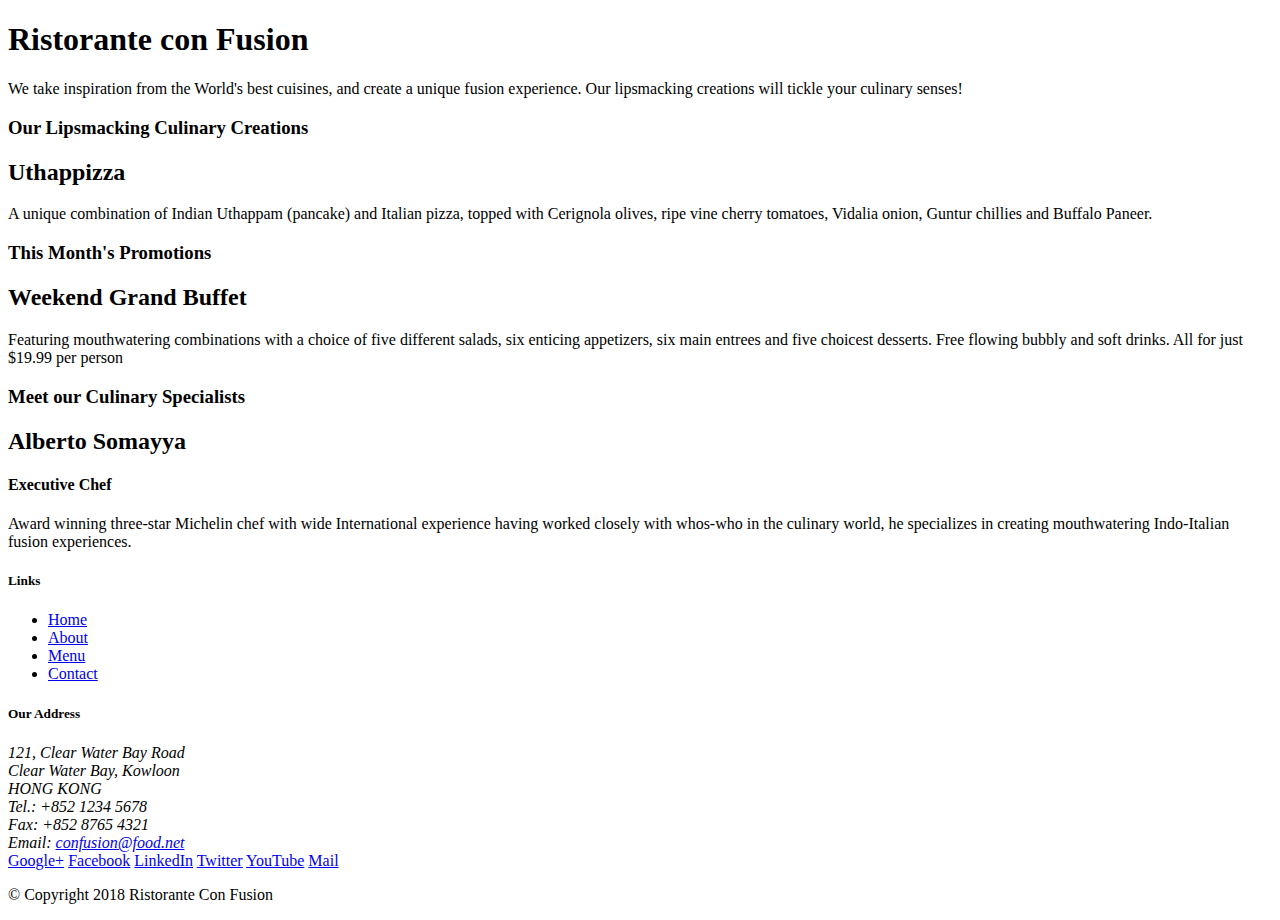
==== index.html @ 3bffe42e "initial Setup" ====
<!DOCTYPE html>
<html lang="en">

<head>
    <title>Ristorante Con Fusion</title>
</head>

<body>

    <header>
        <div>
            <div>
                <div>
                    <h1>Ristorante con Fusion</h1>
                    <p>We take inspiration from the World's best cuisines, and create a unique fusion experience. Our lipsmacking creations will tickle your culinary senses!</p>
                </div>
                <div>
                </div>
            </div>
        </div>
    </header>

    <div>
        <div>
            <div>
                <h3>Our Lipsmacking Culinary Creations</h3>
            </div>
            <div>
                <h2>Uthappizza</h2>
                <p>A unique combination of Indian Uthappam (pancake) and Italian pizza, topped with Cerignola olives, ripe vine cherry tomatoes, Vidalia onion, Guntur chillies and Buffalo Paneer.</p>
            </div>
        </div>


        <div>
            <div>
                <h3>This Month's Promotions</h3>
            </div>
            <div>
                <h2>Weekend Grand Buffet</h2>
                <p>Featuring mouthwatering combinations with a choice of five different salads, six enticing appetizers, six main entrees and five choicest desserts. Free flowing bubbly and soft drinks. All for just $19.99 per person </p>
            </div>
        </div>

        <div>
            <div>
                <h3>Meet our Culinary Specialists</h3>
            </div>
            <div>
                <h2>Alberto Somayya</h2>
                <h4>Executive Chef</h4>
                <p>Award winning three-star Michelin chef with wide International experience having worked closely with whos-who in the culinary world, he specializes in creating mouthwatering Indo-Italian fusion experiences. </p>
            </div>
        </div>
    </div>

    <footer>
        <div>
            <div>             
                <div>
                    <h5>Links</h5>
                    <ul>
                        <li><a href="#">Home</a></li>
                        <li><a href="#">About</a></li>
                        <li><a href="#">Menu</a></li>
                        <li><a href="#">Contact</a></li>
                    </ul>
                </div>
                <div>
                    <h5>Our Address</h5>
                    <address>
		              121, Clear Water Bay Road<br>
		              Clear Water Bay, Kowloon<br>
		              HONG KONG<br>
		              Tel.: +852 1234 5678<br>
		              Fax: +852 8765 4321<br>
		              Email: <a href="mailto:confusion@food.net">confusion@food.net</a>
		           </address>
                </div>
                <div>
                    <div>
                        <a href="http://google.com/+">Google+</a>
                        <a href="http://www.facebook.com/profile.php?id=">Facebook</a>
                        <a href="http://www.linkedin.com/in/">LinkedIn</a>
                        <a href="http://twitter.com/">Twitter</a>
                        <a href="http://youtube.com/">YouTube</a>
                        <a href="mailto:">Mail</a>
                    </div>
                </div>
           </div>
           <div>             
                <div>
                    <p>© Copyright 2018 Ristorante Con Fusion</p>
                </div>
           </div>
        </div>
    </footer>

</body>

</html>
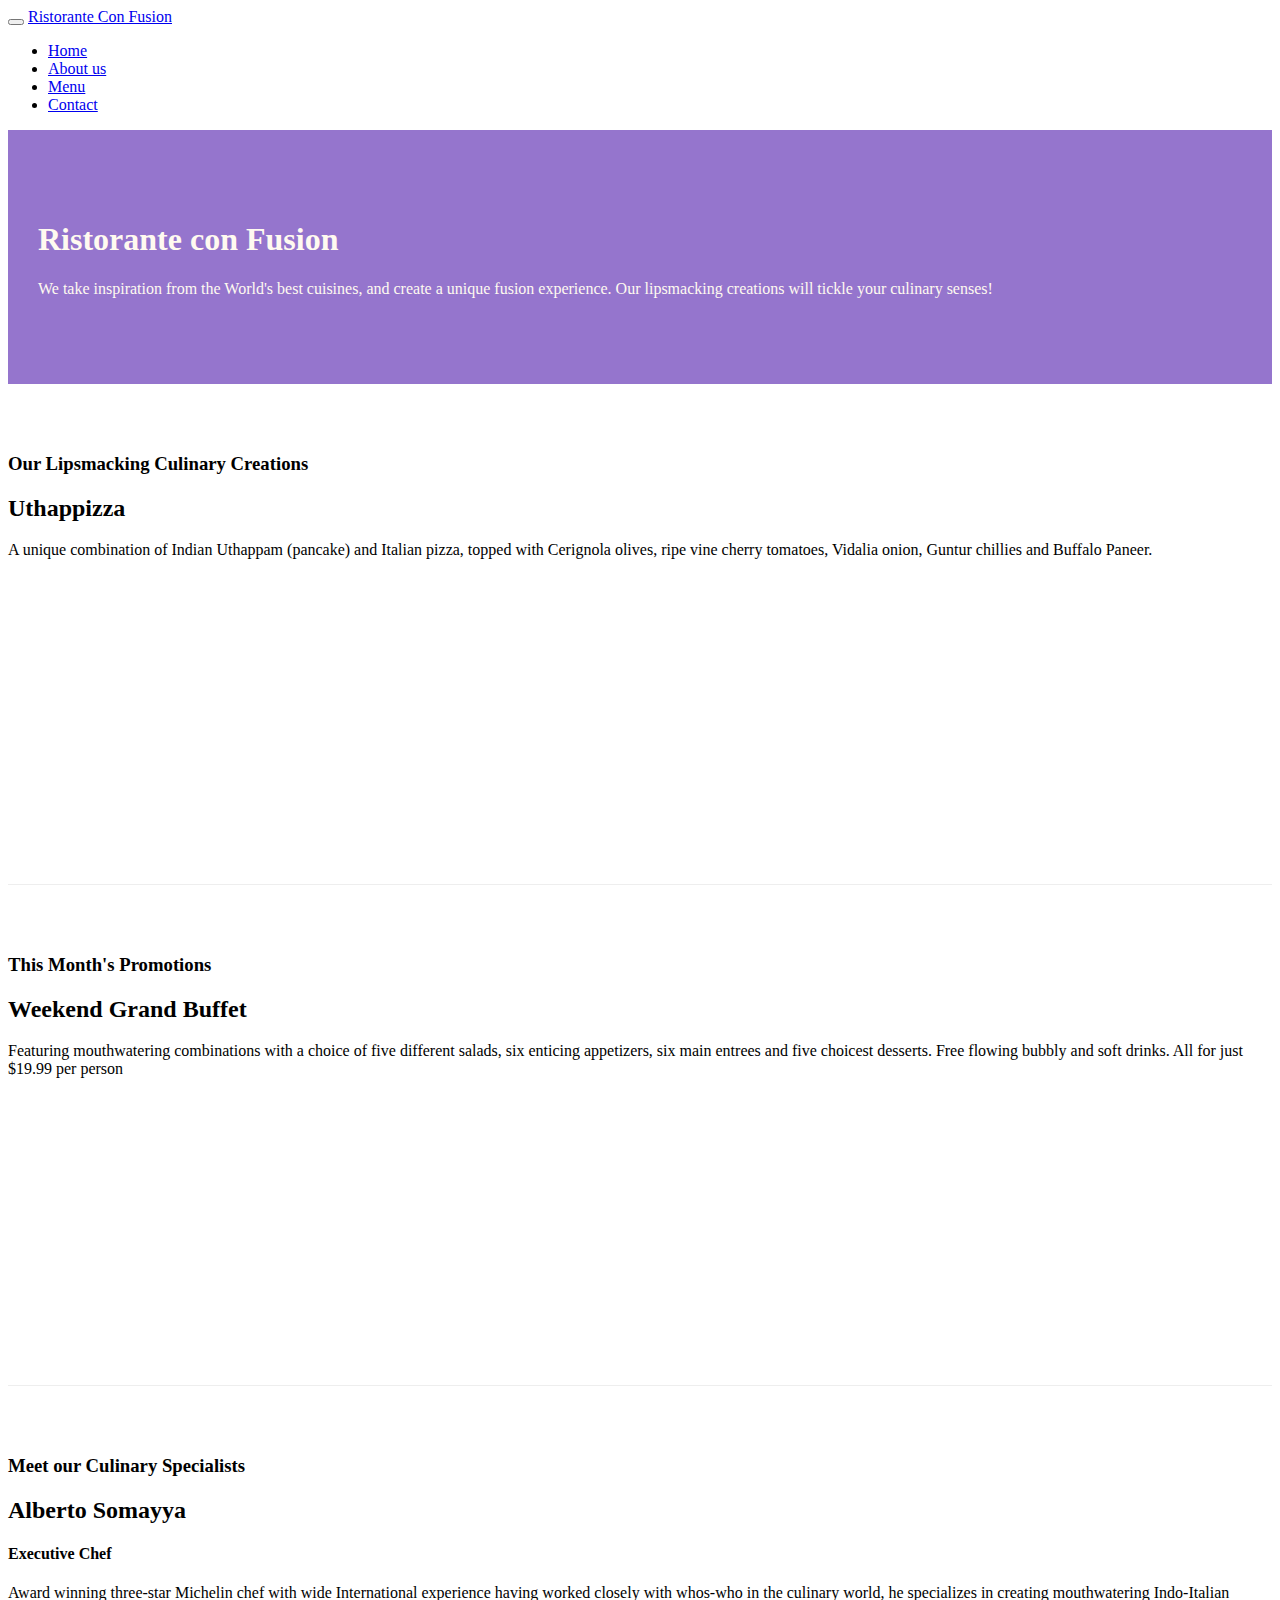
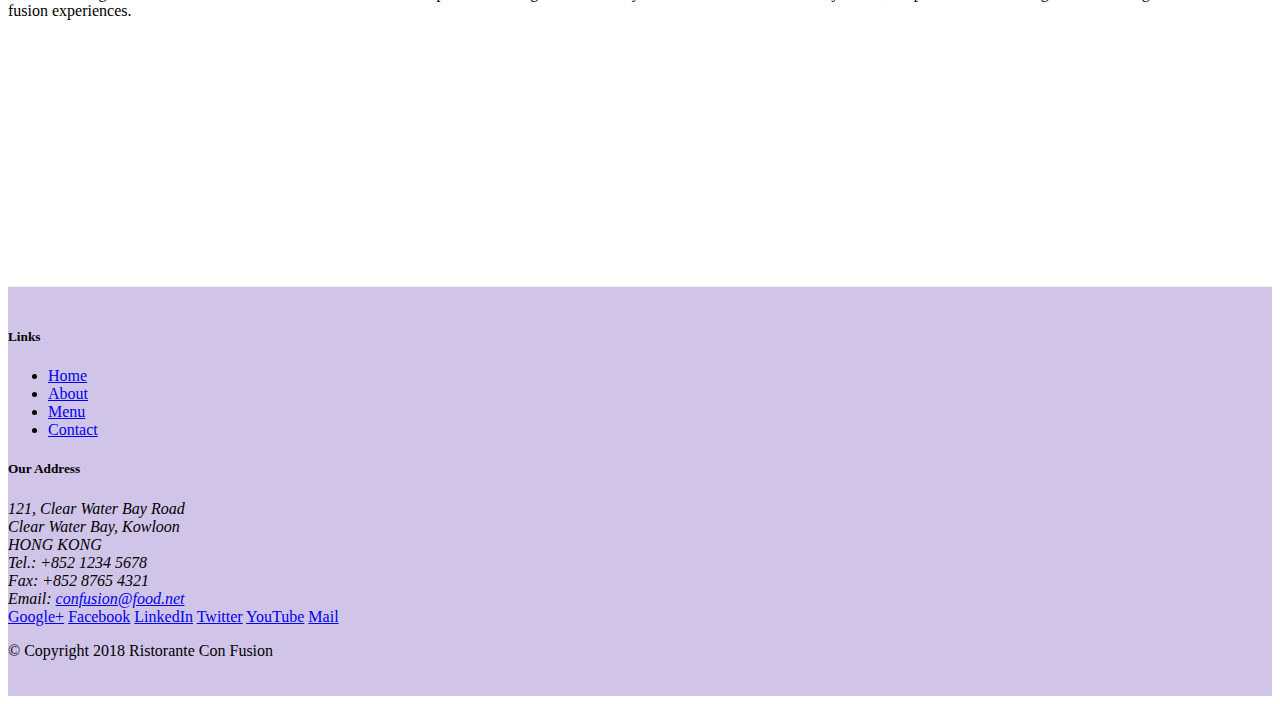
==== commit db490809: "Boostrap 1" ====
--- a/index.html
+++ b/index.html
@@ -3,82 +3,121 @@
 
 <head>
     <title>Ristorante Con Fusion</title>
+    <meta charset="utf-8">
+    <meta name="viewport" content="width=device-width, initial-scale=1, shrink-to-fit=no">
+    <meta http-equiv="x-ua-compatible" content="ie=edge">
+    <link rel="stylesheet" href="node_modules/bootstrap/dist/css/bootstrap.min.css">
+    <script src="node_modules/jquery/dist/jquery.slim.min.js"></script>
+    <script src="node_modules/popper.js/dist/umd/popper.min.js"></script>
+    <script src="node_modules/bootstrap/dist/js/bootstrap.min.js"></script>
+    <link href="css/mystyle.css" rel="stylesheet">
+
 </head>
 
 <body>
+    <nav class="navbar navbar-dark navbar-expand-sm bg-primary fixed-top">
+        <div class="container">
+            <button class="navbar-toggler" type="button" data-toggle="collapse" data-target="#Navbar">
+                <span class="navbar-toggler-icon"></span>
+            </button>
+            <a class="navbar-brand" href="#">Ristorante Con Fusion</a>
+            <div class="collapse navbar-collapse" id="Navbar">
+                <ul class="navbar-nav mr-auto">
+                    <li class="navbar-item active">
+                        <a href="#" class="nav-link">Home</a>
+                    </li>
+                    <li class="navbar-item">
+                        <a href="./aboutus.html" class="nav-link">About us</a>
+                    </li>
+                    <li class="navbar-item">
+                        <a href="#" class="nav-link">Menu</a>
+                    </li>
+                    <li class="navbar-item">
+                        <a href="#" class="nav-link">Contact</a>
+                    </li>
 
-    <header>
-        <div>
-            <div>
-                <div>
+                </ul>
+            </div>
+        </div>
+    </nav>
+    <header class="jumbotron">
+        <div class="container">
+            <div class="row row-header">
+                <div class="col-12 col-sm-6">
                     <h1>Ristorante con Fusion</h1>
-                    <p>We take inspiration from the World's best cuisines, and create a unique fusion experience. Our lipsmacking creations will tickle your culinary senses!</p>
+                    <p>We take inspiration from the World's best cuisines, and create a unique fusion experience. Our
+                        lipsmacking creations will tickle your culinary senses!</p>
                 </div>
-                <div>
+                <div class="col-12 col-sm">
                 </div>
             </div>
         </div>
     </header>
 
-    <div>
-        <div>
-            <div>
+    <div class="container">
+        <div class="row row-content align-items-center">
+            <div class="col-12 col-sm-4 order-sm-last col-md-3">
                 <h3>Our Lipsmacking Culinary Creations</h3>
             </div>
-            <div>
+            <div class="col col-sm order-sm-first col-md">
                 <h2>Uthappizza</h2>
-                <p>A unique combination of Indian Uthappam (pancake) and Italian pizza, topped with Cerignola olives, ripe vine cherry tomatoes, Vidalia onion, Guntur chillies and Buffalo Paneer.</p>
+                <p>A unique combination of Indian Uthappam (pancake) and Italian pizza, topped with Cerignola olives,
+                    ripe vine cherry tomatoes, Vidalia onion, Guntur chillies and Buffalo Paneer.</p>
             </div>
         </div>
 
 
-        <div>
-            <div>
+        <div class="row row-content align-items-center">
+            <div class="col-12 col-sm-4 order-sm-last col-md-3">
                 <h3>This Month's Promotions</h3>
             </div>
-            <div>
+            <div class="col col-sm order-sm-first col-md">
                 <h2>Weekend Grand Buffet</h2>
-                <p>Featuring mouthwatering combinations with a choice of five different salads, six enticing appetizers, six main entrees and five choicest desserts. Free flowing bubbly and soft drinks. All for just $19.99 per person </p>
+                <p>Featuring mouthwatering combinations with a choice of five different salads, six enticing appetizers,
+                    six main entrees and five choicest desserts. Free flowing bubbly and soft drinks. All for just
+                    $19.99 per person </p>
             </div>
         </div>
 
-        <div>
-            <div>
+        <div class="row row-content align-items-center">
+            <div class="col-12 col-sm-4 order-sm-last col-md-3">
                 <h3>Meet our Culinary Specialists</h3>
             </div>
-            <div>
+            <div class="col col-sm order-sm-first col-md">
                 <h2>Alberto Somayya</h2>
                 <h4>Executive Chef</h4>
-                <p>Award winning three-star Michelin chef with wide International experience having worked closely with whos-who in the culinary world, he specializes in creating mouthwatering Indo-Italian fusion experiences. </p>
+                <p>Award winning three-star Michelin chef with wide International experience having worked closely with
+                    whos-who in the culinary world, he specializes in creating mouthwatering Indo-Italian fusion
+                    experiences. </p>
             </div>
         </div>
     </div>
 
-    <footer>
-        <div>
-            <div>             
-                <div>
+    <footer class="footer">
+        <div class="container">
+            <div class="row">
+                <div class="col-4 offset-1 col-sm-2">
                     <h5>Links</h5>
-                    <ul>
+                    <ul class="list-unstyled">
                         <li><a href="#">Home</a></li>
                         <li><a href="#">About</a></li>
                         <li><a href="#">Menu</a></li>
                         <li><a href="#">Contact</a></li>
                     </ul>
                 </div>
-                <div>
+                <div class="col-7 col-sm-5">
                     <h5>Our Address</h5>
                     <address>
-		              121, Clear Water Bay Road<br>
-		              Clear Water Bay, Kowloon<br>
-		              HONG KONG<br>
-		              Tel.: +852 1234 5678<br>
-		              Fax: +852 8765 4321<br>
-		              Email: <a href="mailto:confusion@food.net">confusion@food.net</a>
-		           </address>
+                        121, Clear Water Bay Road<br>
+                        Clear Water Bay, Kowloon<br>
+                        HONG KONG<br>
+                        Tel.: +852 1234 5678<br>
+                        Fax: +852 8765 4321<br>
+                        Email: <a href="mailto:confusion@food.net">confusion@food.net</a>
+                    </address>
                 </div>
-                <div>
-                    <div>
+                <div class="col-12 col-sm-4 align-self-center">
+                    <div class="text-center">
                         <a href="http://google.com/+">Google+</a>
                         <a href="http://www.facebook.com/profile.php?id=">Facebook</a>
                         <a href="http://www.linkedin.com/in/">LinkedIn</a>
@@ -87,12 +126,12 @@
                         <a href="mailto:">Mail</a>
                     </div>
                 </div>
-           </div>
-           <div>             
-                <div>
+            </div>
+            <div class="row justify-content-center">
+                <div class="col-auto">
                     <p>© Copyright 2018 Ristorante Con Fusion</p>
                 </div>
-           </div>
+            </div>
         </div>
     </footer>
 
--- a/css/mystyle.css
+++ b/css/mystyle.css
@@ -0,0 +1,30 @@
+.row-header{
+    margin: 0px auto;
+    padding: 0px;
+}
+
+.row-content{
+    margin: 0px auto;
+    padding: 50px 0px 50px 0px;
+    border-bottom: 1px ridge;
+    min-height: 400px;
+}
+
+.footer{
+    background-color: #D1C4E9;
+    margin: 0px auto;
+    padding: 20px 0px 20px 0px;
+}
+
+.jumbotron{
+    padding: 70px 30px 70px 30px;
+    margin: 0px auto;
+    background: #9575cd;
+    color: floralwhite;
+}
+
+.address{
+    font-size: 80%;
+    margin: 0px;
+    color: #0f0f0f;
+}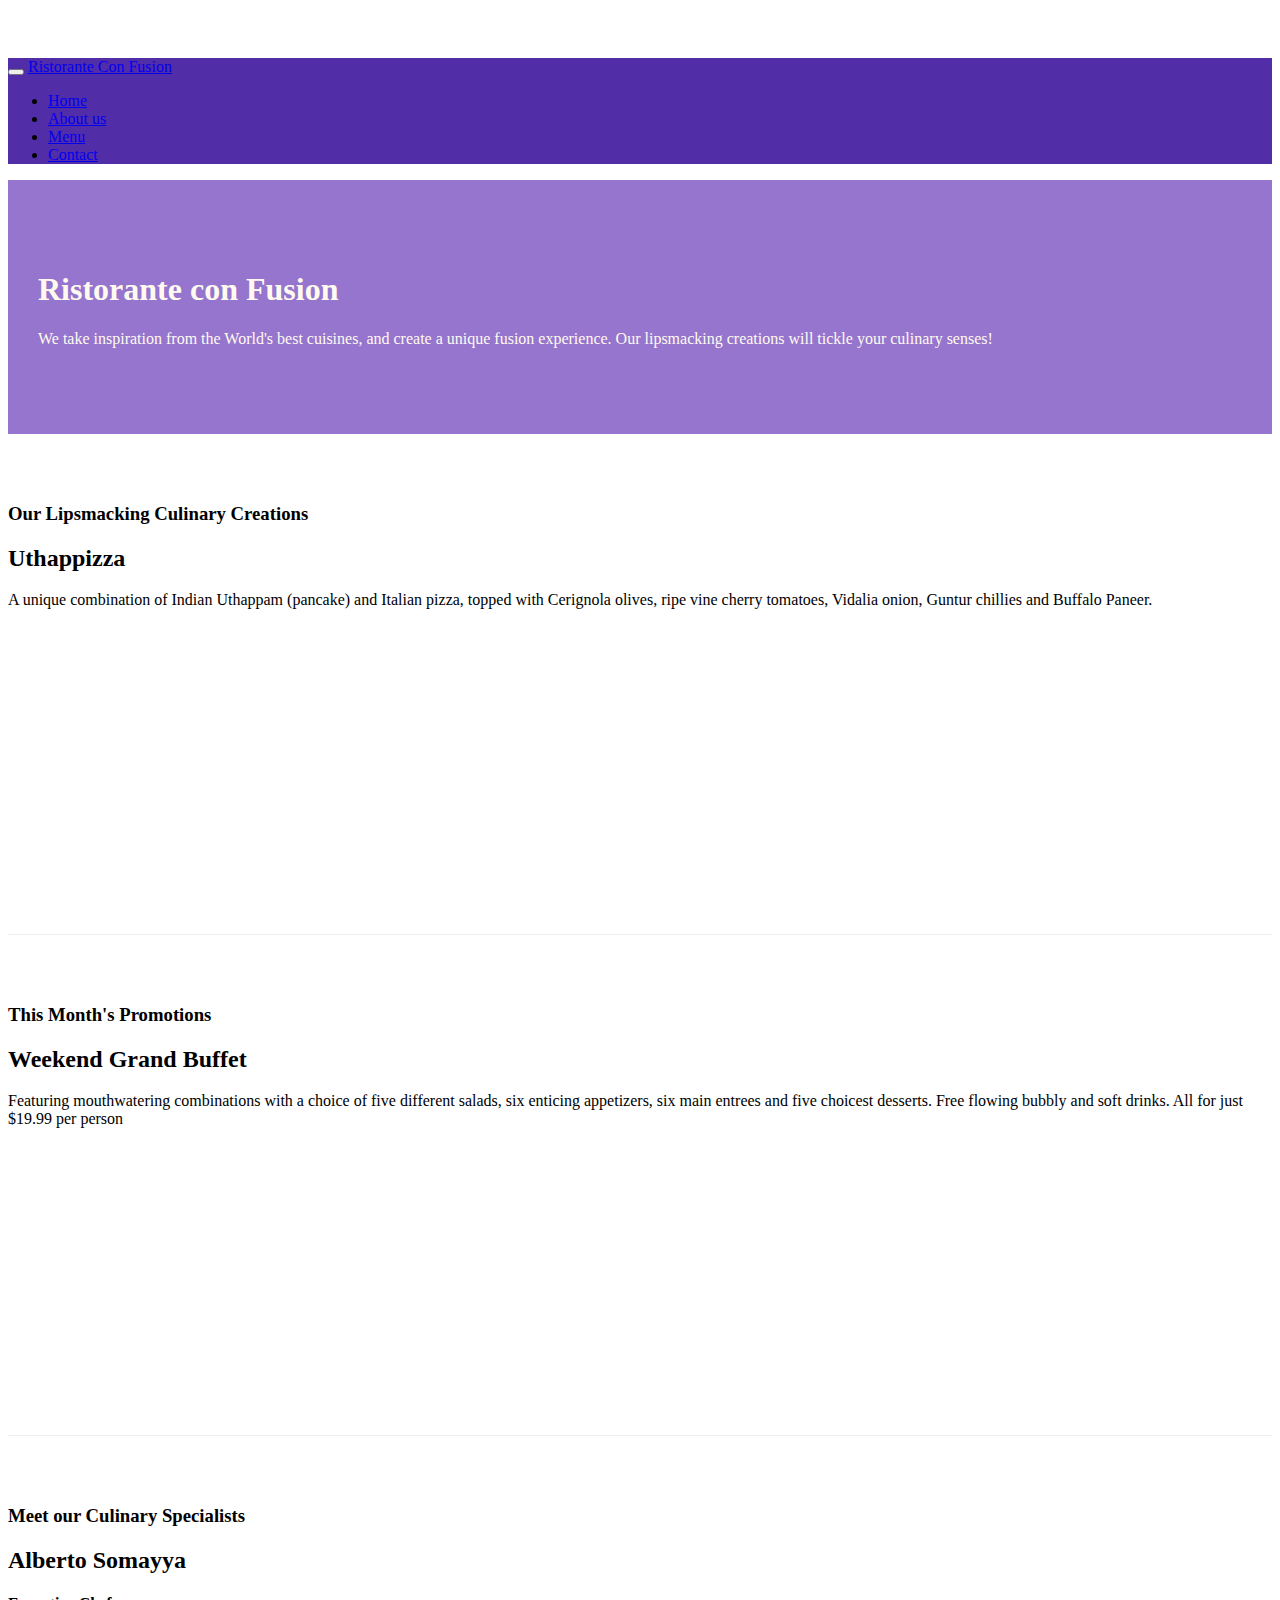
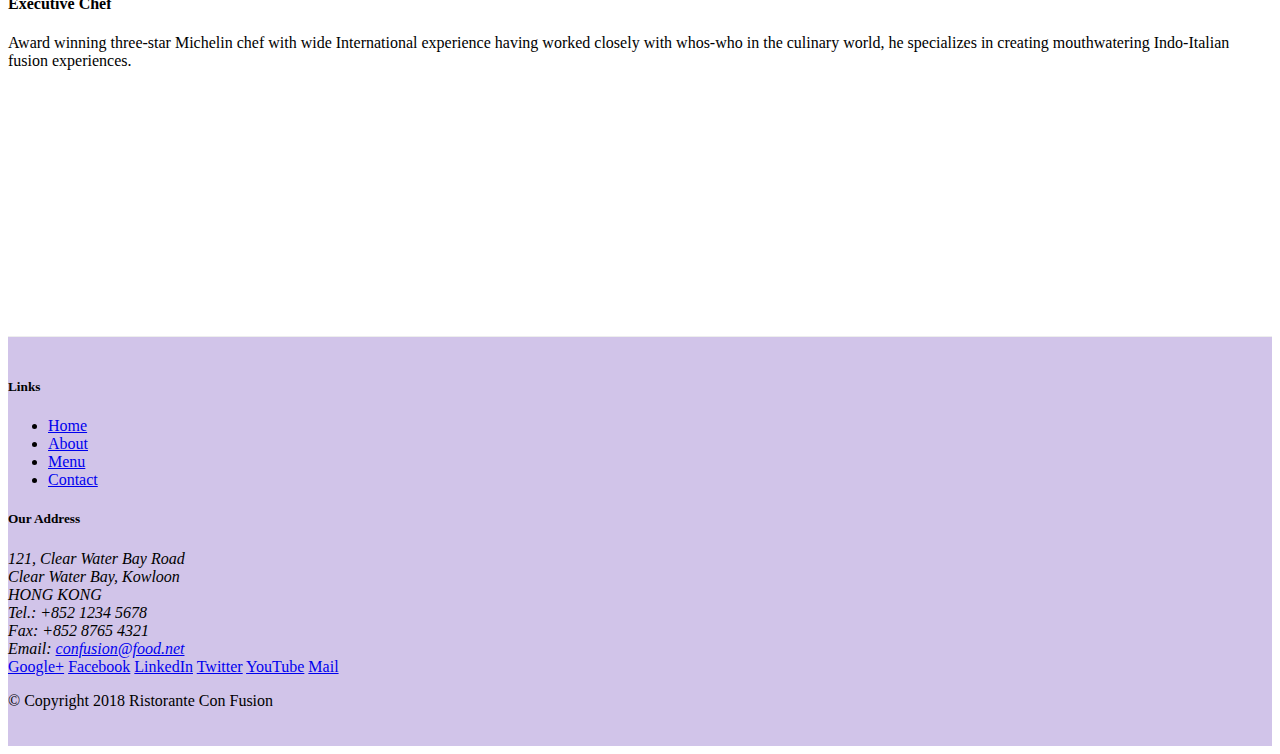
==== commit 654ef820: "Navbar and Breadcrumbs" ====
--- a/index.html
+++ b/index.html
@@ -15,7 +15,7 @@
 </head>
 
 <body>
-    <nav class="navbar navbar-dark navbar-expand-sm bg-primary fixed-top">
+    <nav class="navbar navbar-dark navbar-expand-sm  fixed-top">
         <div class="container">
             <button class="navbar-toggler" type="button" data-toggle="collapse" data-target="#Navbar">
                 <span class="navbar-toggler-icon"></span>
--- a/css/mystyle.css
+++ b/css/mystyle.css
@@ -27,4 +27,13 @@
     font-size: 80%;
     margin: 0px;
     color: #0f0f0f;
-}+}
+
+body {
+    padding: 50px 0px 0px 0px;
+    z-index: 0;
+}
+
+.navbar-dark{
+    background-color: #512DA8;
+}
